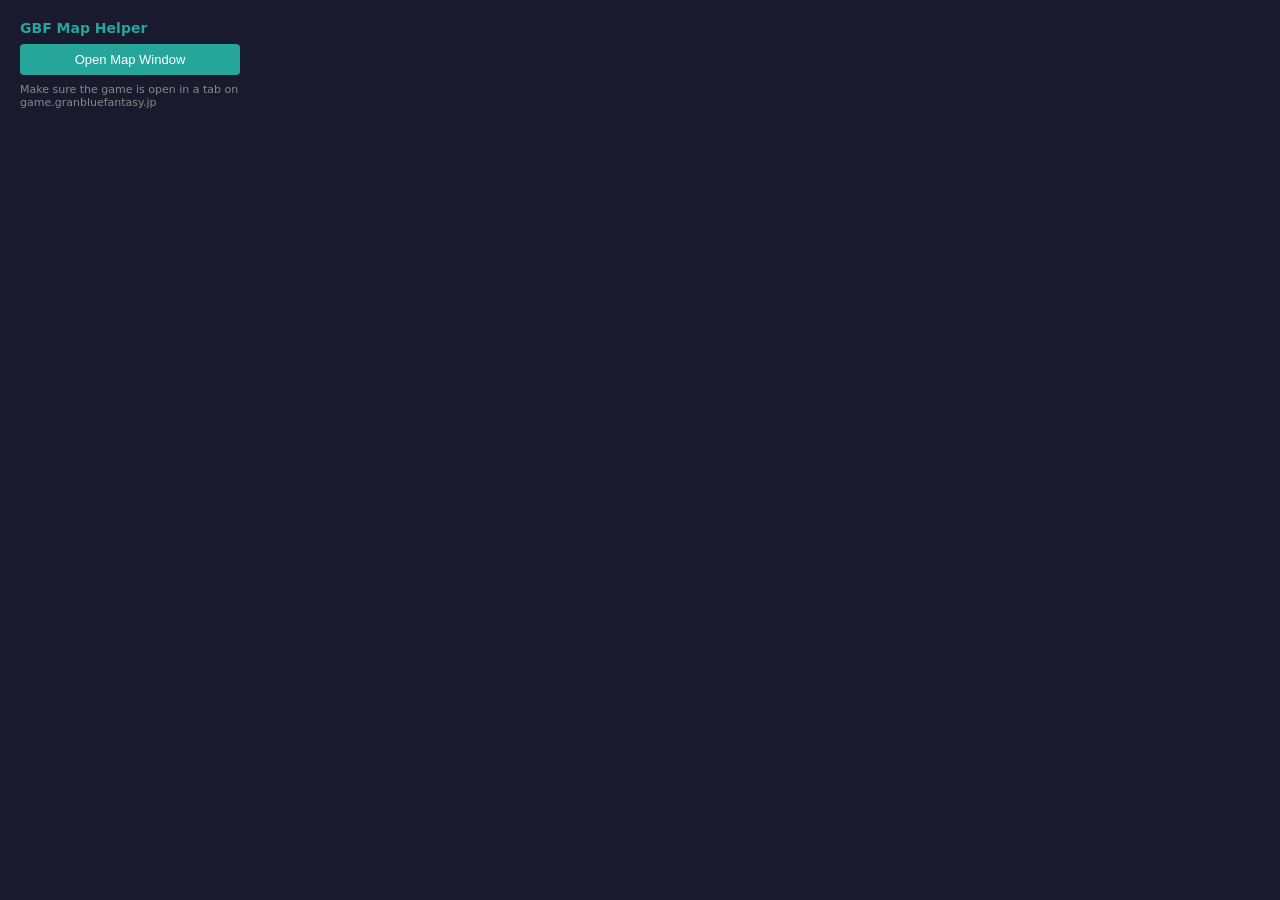
==== popup/popup.html @ 7532a3d8 "feat: MVP - read-only map helper for GBF Evoking Solomonis - Passive fetch/XHR hook (MAIN world) + r" ====
<!DOCTYPE html>
<html>
<head>
  <meta charset="utf-8">
  <style>
    body {
      width: 220px;
      padding: 12px;
      font-family: system-ui, sans-serif;
      font-size: 13px;
      background: #1a1a2e;
      color: #e0e0e0;
    }
    h3 {
      margin: 0 0 8px;
      font-size: 14px;
      color: #26a69a;
    }
    button {
      width: 100%;
      padding: 8px 12px;
      border: none;
      border-radius: 4px;
      background: #26a69a;
      color: #fff;
      font-size: 13px;
      cursor: pointer;
    }
    button:hover {
      background: #2bbbad;
    }
    .hint {
      margin-top: 8px;
      font-size: 11px;
      color: #888;
    }
  </style>
</head>
<body>
  <h3>GBF Map Helper</h3>
  <button id="btn-open">Open Map Window</button>
  <p class="hint">Make sure the game is open in a tab on game.granbluefantasy.jp</p>
  <script src="popup.js"></script>
</body>
</html>
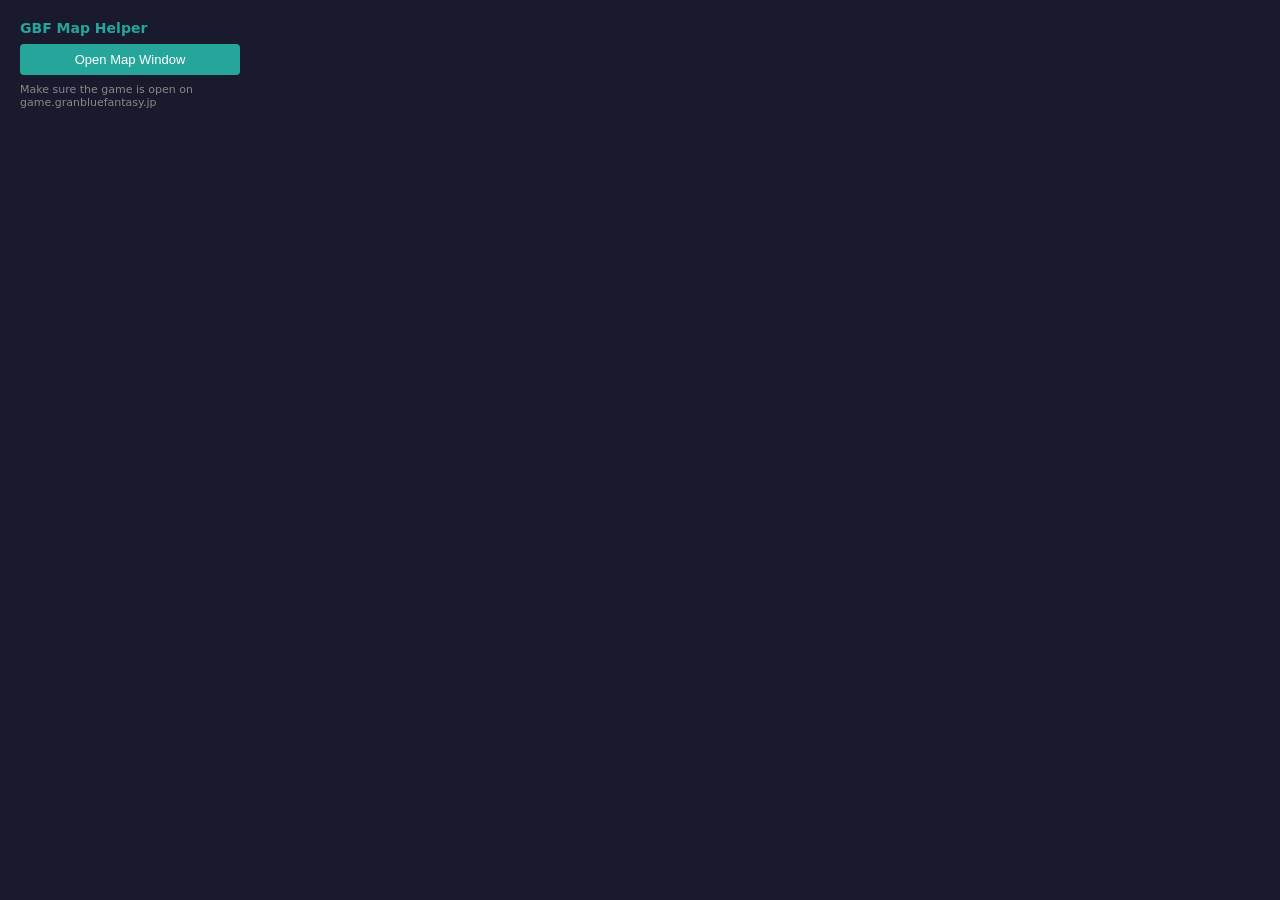
==== commit a1ea0530: "feat: i18n framework + node-type icons in filter + teleporter hover links 1. Teleporter hover: draw " ====
--- a/popup/popup.html
+++ b/popup/popup.html
@@ -37,9 +37,10 @@
   </style>
 </head>
 <body>
-  <h3>GBF Map Helper</h3>
+  <h3 id="popup-title">GBF Map Helper</h3>
   <button id="btn-open">Open Map Window</button>
-  <p class="hint">Make sure the game is open in a tab on game.granbluefantasy.jp</p>
+  <p class="hint" id="popup-hint">Make sure the game is open on game.granbluefantasy.jp</p>
+  <script src="../shared/i18n.js"></script>
   <script src="popup.js"></script>
 </body>
 </html>
